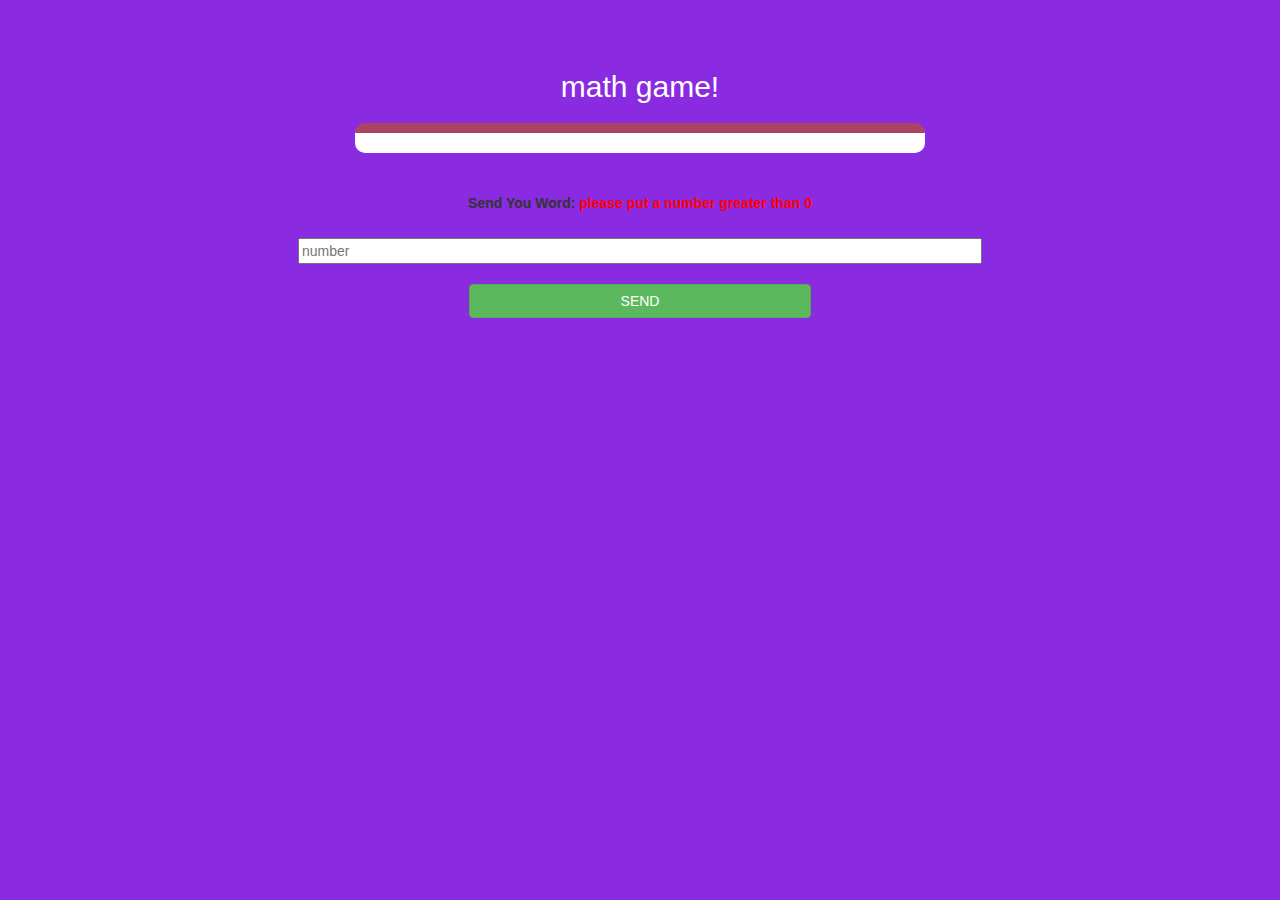
==== game_page.html @ cedbee41 "Add files via upload" ====
<!DOCTYPE html>
<html>
<head>
	<title>Math game </title>

<meta name="viewport" content="width=device-width, initial-scale=1">
<link rel="stylesheet" href="https://maxcdn.bootstrapcdn.com/bootstrap/3.4.0/css/bootstrap.min.css">
<script src="https://ajax.googleapis.com/ajax/libs/jquery/3.4.1/jquery.min.js"></script>
<script src="https://maxcdn.bootstrapcdn.com/bootstrap/3.4.0/js/bootstrap.min.js"></script>

<link rel="stylesheet" type="text/css" href="game.css">
</head>
<body>

	<h4 id = "player1_name"></h4> <span id = "player1_score"> </span>
	<br>
	<h4 id = "player2_name"></h4> <span id = "player2_score"> </span>

<div class="container">
	<center>
		<h2 style="color: white;">math game!</h2>
        <h3 id = "player_guestion"> </h3>
		<h3 id = "player_awnser"> </h3>

<div id = "output"   class = "col-lg-6 "> </div>


		<br>
		<br>

		<label>Send You Word: <b style="color: red">please put a number greater than 0 </b></label>

		<br> <br> 
<input  type = "text" id = "word"  class = "font-control" placeholder = "number"> 
<br>
		<br>
<button onclick = " send()"  class = "btn btn-success" style = "width:30%"> SEND</button>
	</center>
</div>

<script src="game_page.js"></script>
</body>
</html>
---- game.css ----
body
{
	background: blueviolet;
}

	.login_div1 , .login_div2
	{
		background: white;
		padding: 10px;
		float: none;
		border-radius: 15px;
	}


#player1_name , #player2_name
{
	display: inline-block;
	margin-left: 20px;
}
#word
{
	width: 60%;
}
#word_display
{
	letter-spacing: 5px;
}
#output
{
background: white;
border-radius: 10px;
border-top: 10px solid #AA4465;
padding: 10px;
float: none;
text-align: left;
}
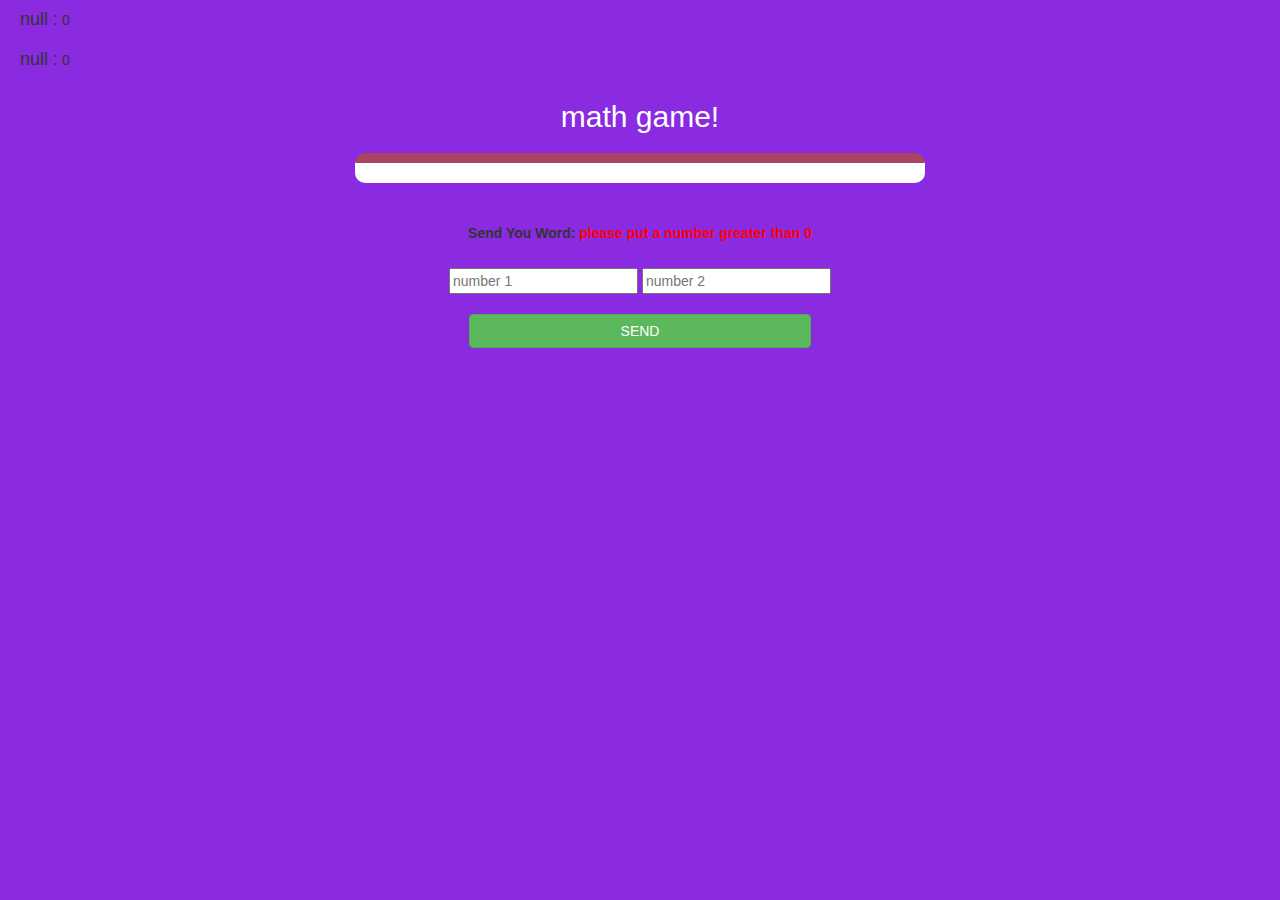
==== commit 5b461537: "Add files via upload" ====
--- a/game_page.html
+++ b/game_page.html
@@ -31,7 +31,8 @@
 		<label>Send You Word: <b style="color: red">please put a number greater than 0 </b></label>
 
 		<br> <br> 
-<input  type = "text" id = "word"  class = "font-control" placeholder = "number"> 
+<input  type = "text" id = "number1"  class = "font-control" placeholder = "number 1"> 
+<input  type = "text" id = "number12"  class = "font-control" placeholder = "number 2"> 
 <br>
 		<br>
 <button onclick = " send()"  class = "btn btn-success" style = "width:30%"> SEND</button>
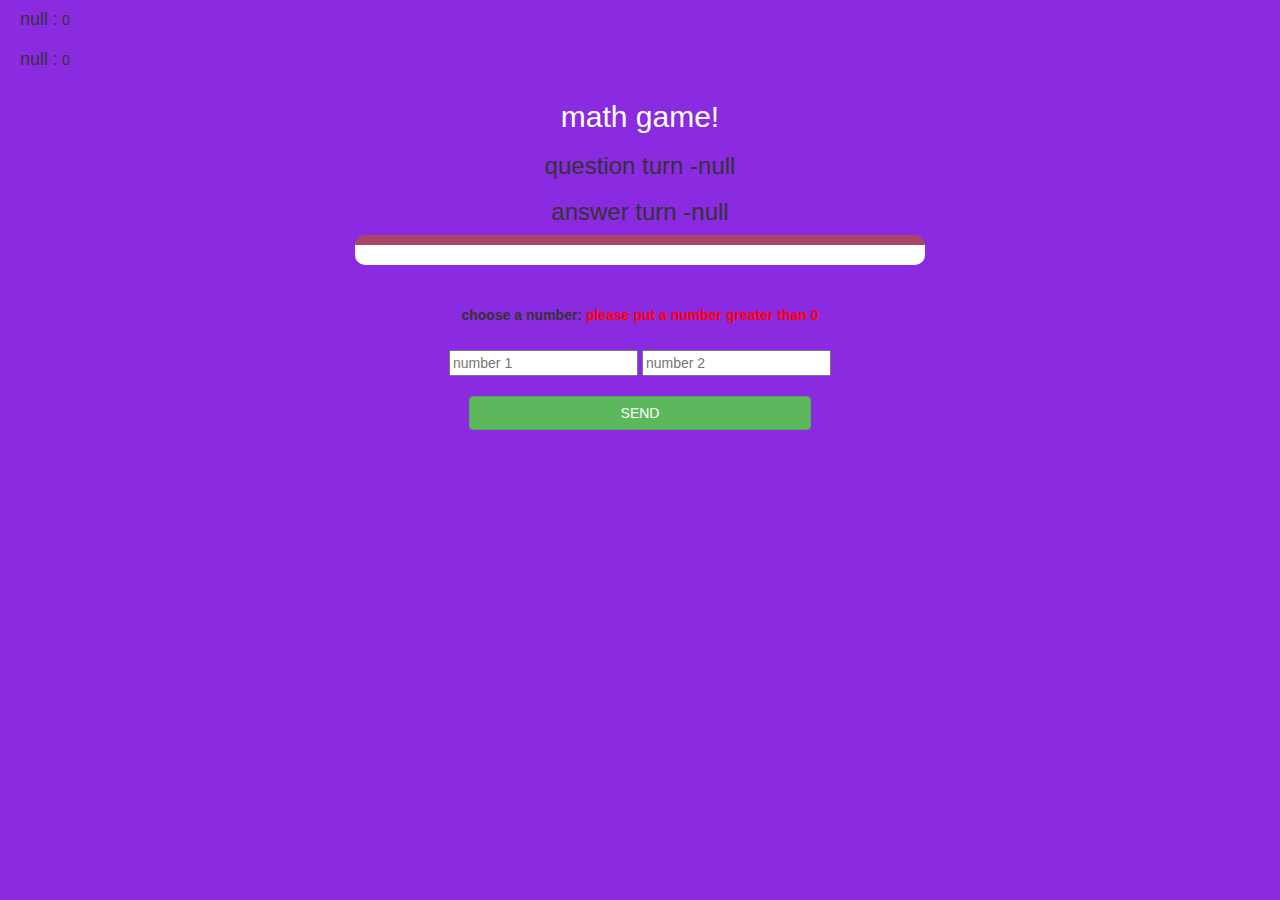
==== commit b29357e9: "Add files via upload" ====
--- a/game_page.html
+++ b/game_page.html
@@ -1,4 +1,4 @@
-<!DOCTYPE html>
+
 <html>
 <head>
 	<title>Math game </title>
@@ -19,8 +19,8 @@
 <div class="container">
 	<center>
 		<h2 style="color: white;">math game!</h2>
-        <h3 id = "player_guestion"> </h3>
-		<h3 id = "player_awnser"> </h3>
+        <h3 id = "player_question"> </h3>
+		<h3 id = "player_answer"> </h3>
 
 <div id = "output"   class = "col-lg-6 "> </div>
 
@@ -28,14 +28,14 @@
 		<br>
 		<br>
 
-		<label>Send You Word: <b style="color: red">please put a number greater than 0 </b></label>
+		<label>choose a number: <b style="color: red">please put a number greater than 0 </b></label>
 
 		<br> <br> 
 <input  type = "text" id = "number1"  class = "font-control" placeholder = "number 1"> 
-<input  type = "text" id = "number12"  class = "font-control" placeholder = "number 2"> 
+<input  type = "text" id = "number2"  class = "font-control" placeholder = "number 2"> 
 <br>
 		<br>
-<button onclick = " send()"  class = "btn btn-success" style = "width:30%"> SEND</button>
+<button onclick = "send()"  class = "btn btn-success" style = "width:30%;"> SEND</button>
 	</center>
 </div>
 
--- a/game.css
+++ b/game.css
@@ -33,4 +33,4 @@
 padding: 10px;
 float: none;
 text-align: left;
-}
+}